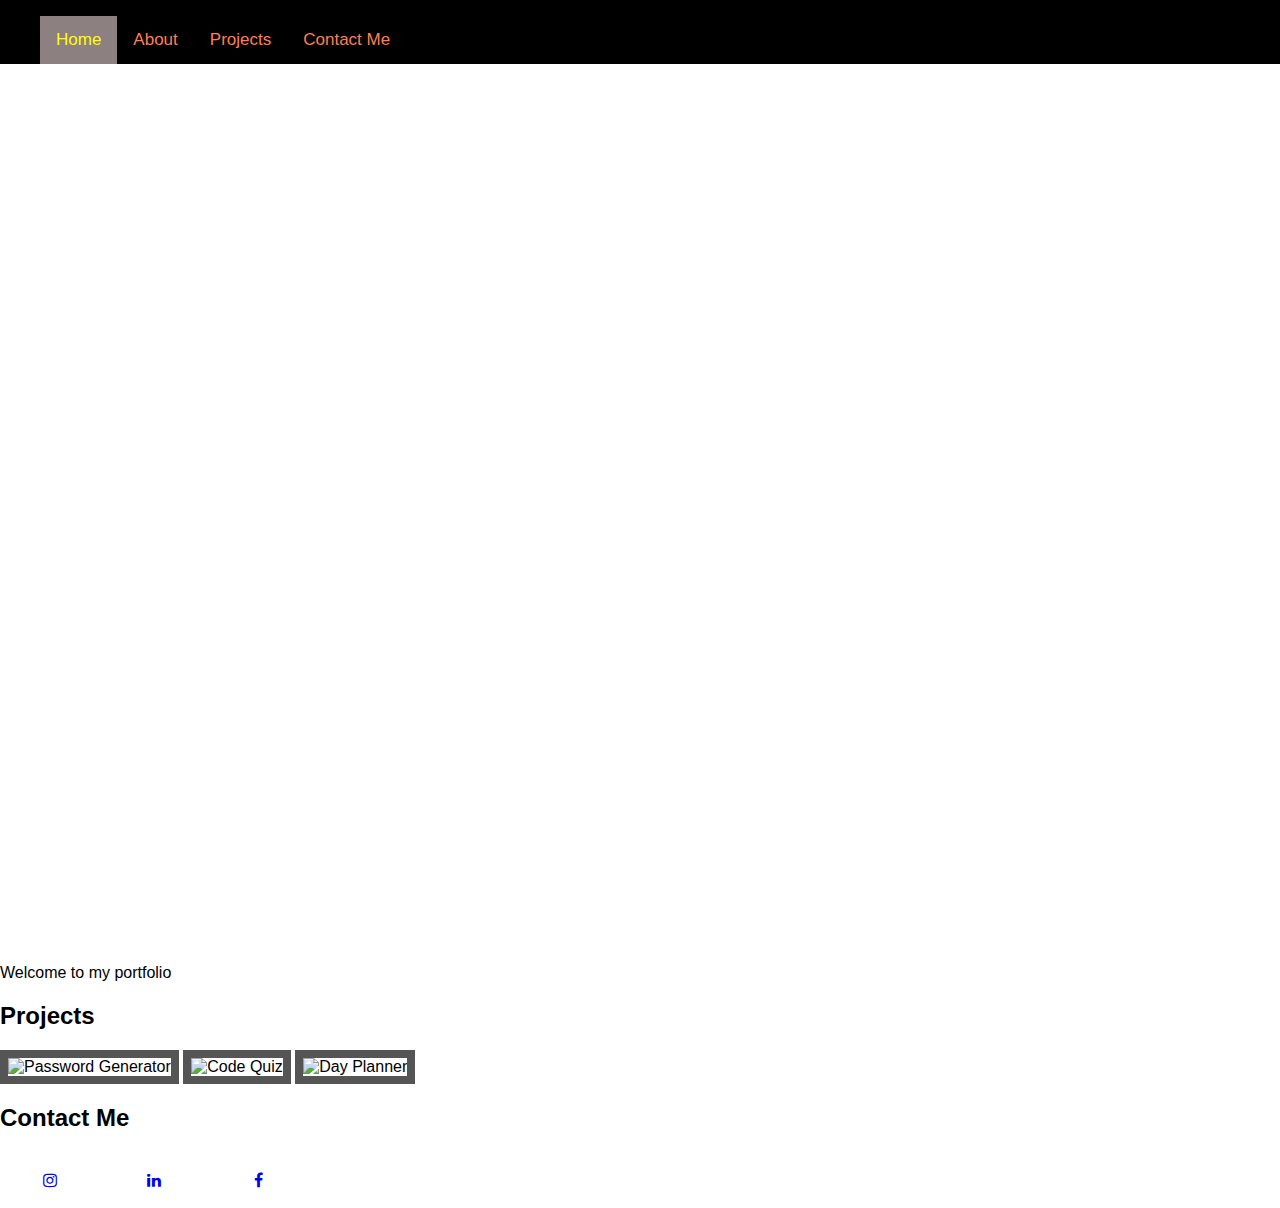
==== index.html @ 5fe95efd "update" ====
<!doctype html>
    <html lang="en">
        <head>
            <meta charset="utf-8">

            <title>Kyle Nance</title>
            <meta name="description" content="The portfolio of Kyle Nance">
            <meta name="author" content="sitePoint">

            <link rel="stylesheet" href="assets/portfolio.css">
        </head>
        <!link href="https://cdn.jsdelivr.net/npm/bootstrap@5.0.0-beta2/dist/css/bootstrap.min.css" rel="stylesheet" integrity="sha384-BmbxuPwQa2lc/FVzBcNJ7UAyJxM6wuqIj61tLrc4wSX0szH/Ev+nYRRuWlolflfl" crossorigin="anonymous">
        

        <div class="navbar">
            <ul>
                <a class="active" href="index.html">Home</a>
                <a href="about.html">About</a>
                <a href="#Projects">Projects</a>
                <a href="#Contact Me">Contact Me</a>
            </ul>
        </div>
        
        <body>
            
            <div class="bg-imageimg1"></div>
            <div class="bg-image img2"></div>
            <div class="bg-image img3"></div>
            
            
            <div class="bg-text">Welcome to my portfolio</div>
             
                <h2 id="Projects" alt="coming soon">Projects</h2>
                    <img src=images/KMN_0440.jpg alt="Password Generator" width="400" height="250">
                    <img src=images/KMN_0778.jpg alt="Code Quiz" width="400" height="250">
                    <img src=images/KMN_0411.jpg alt="Day Planner" width="400" height="250">

                <h2 id="Contact Me">Contact Me</h2>
            

            
            
        </body>
        
        <footer>
            <link rel="stylesheet" href="https://cdnjs.cloudflare.com/ajax/libs/font-awesome/4.7.0/css/font-awesome.min.css">
            <a href="#" class="fa fa-instagram"></a>
            <a href="#" class="fa fa-linkedin"></a>
            <a href="#" class="fa fa-facebook"></a>
        </footer>

    </html>
---- assets/portfolio.css ----
body, html {
    height: 100%;
    margin: 0;
    font-family: Arial, Helvetica, sans-serif;
  }
  
  * {
    box-sizing: border-box;
  }
  
  .bg-image {
    height: 50%;
    background-position: center;
    background-repeat: no-repeat;
    background-size: cover;
  }
  

 
div.aboutMe{
    background-color:rgb(255, 204, 127)
}



img{
   border: 8px solid #555;
   
}

p{
    background-color: black;
    color: white;
    
}

/*social media icons*/
.fa {
    padding: 20px;
    font-size: 100px;
    width:100px;
    text-align: center;
    text-decoration: none;
    border-radius: 50%;
  }

.navbar{
  background-color: black;
  overflow: hidden;
}

.navbar a{
  float: left;
  color:coral;
  text-align: center;
  padding: 14px 16px;
  text-decoration: none;
  font-size: 17px;
}

.navbar a:hover{
  background-color: darkblue;
  color: orange;
}

.navbar a.active{
  background-color: rgba(156, 143, 143, 0.897);
  color: yellow;
}
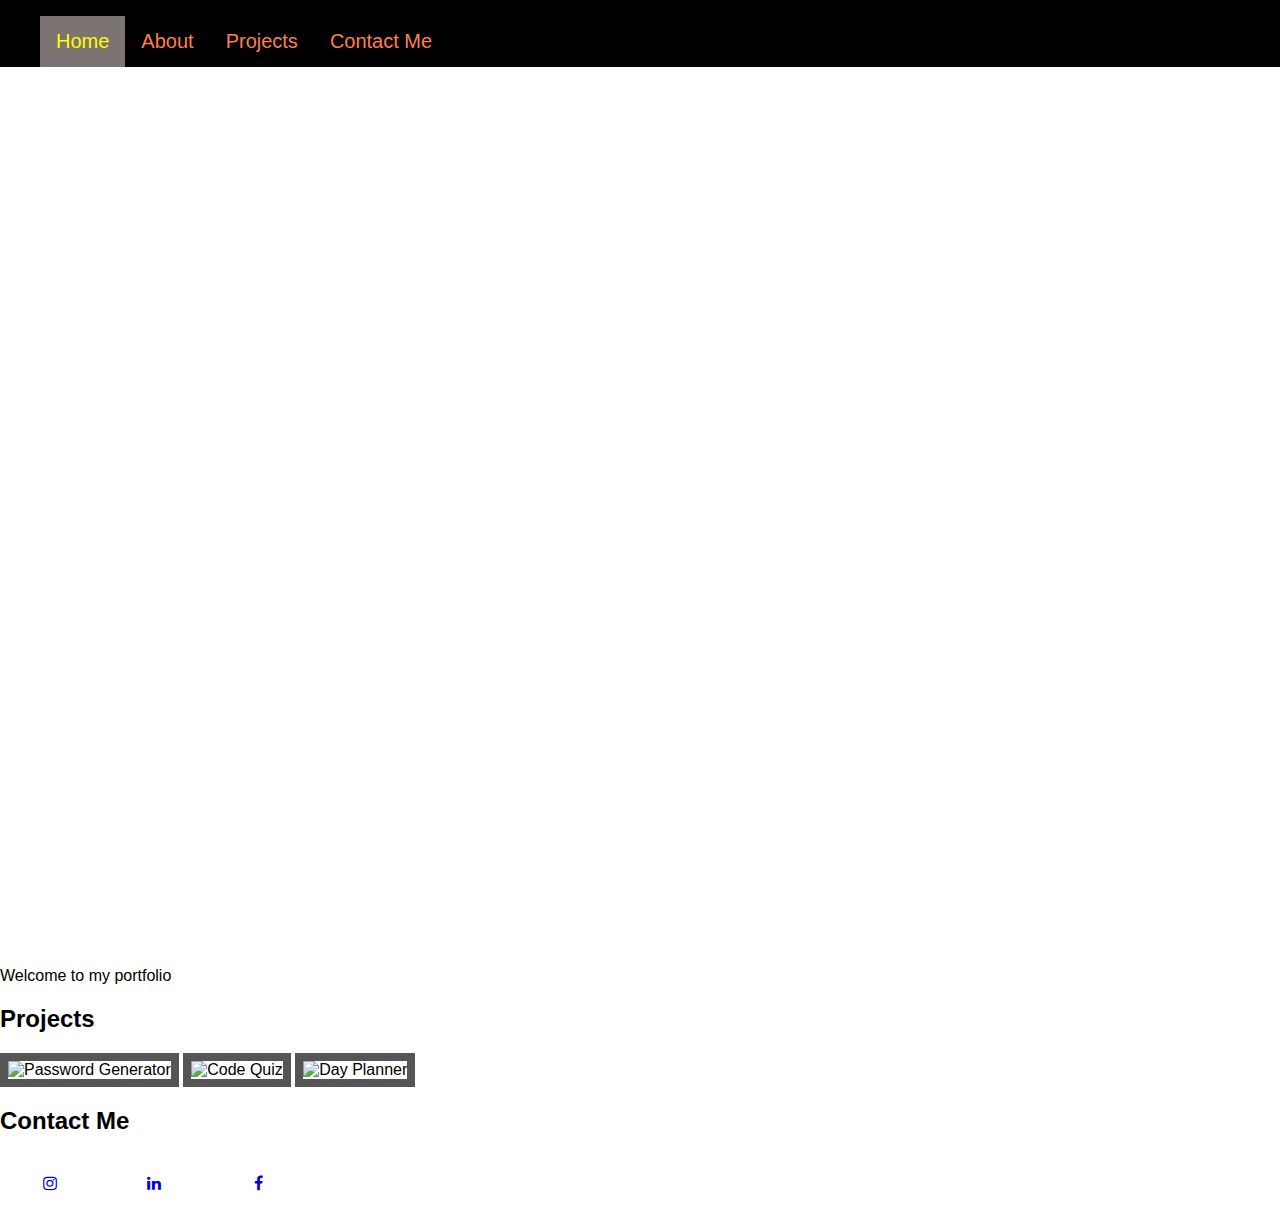
==== commit 335e3631: "created indivdual pages for links" ====
--- a/index.html
+++ b/index.html
@@ -16,8 +16,8 @@
             <ul>
                 <a class="active" href="index.html">Home</a>
                 <a href="about.html">About</a>
-                <a href="#Projects">Projects</a>
-                <a href="#Contact Me">Contact Me</a>
+                <a href="projects.html">Projects</a>
+                <a href="contactme.html">Contact Me</a>
             </ul>
         </div>
         
--- a/assets/portfolio.css
+++ b/assets/portfolio.css
@@ -2,6 +2,8 @@
     height: 100%;
     margin: 0;
     font-family: Arial, Helvetica, sans-serif;
+    background-image: image(\Users\nance\Desktop\coding\Profesional-Portfolio\Images\KMN_0807.JPG);
+    
   }
   
   * {
@@ -17,7 +19,7 @@
   
 
  
-div.aboutMe{
+.aboutMe{
     background-color:rgb(255, 204, 127)
 }
 
@@ -25,6 +27,7 @@
 
 img{
    border: 8px solid #555;
+   position: center;
    
 }
 
@@ -55,18 +58,51 @@
   text-align: center;
   padding: 14px 16px;
   text-decoration: none;
-  font-size: 17px;
+  font-size: 20px;
 }
 
 .navbar a:hover{
-  background-color: darkblue;
+  background-color: rgb(5, 6, 12);
   color: orange;
 }
 
 .navbar a.active{
-  background-color: rgba(156, 143, 143, 0.897);
+  background-color: rgba(129, 119, 119, 0.966);
   color: yellow;
 }
 
-  
-  +.aboutimg{
+  justify-content: flex-start;
+}
+/*contact me */
+input[type=text], select, textarea {
+  width: 100px;
+  padding: 12px;
+  border: 1px solid rgb(235, 13, 13);
+  border-radius: 10px;
+  box-sizing: border-box;
+  margin-top: 12px;
+  margin-bottom: 12px;
+  resize: vertical; 
+}
+
+input[type=submit] {
+  background-color:rgb(5, 6, 12);
+  color: white;
+  padding: 12px 30px;
+  border: none;
+  border-radius: 4px;
+  cursor: pointer;
+}
+
+input[type=submit]:hover {
+  background-color: rgb(243, 221, 23);
+}
+
+.container {
+  border-radius: 30px;
+  background-color: slategrey;
+  padding: 40px;
+}
+
+
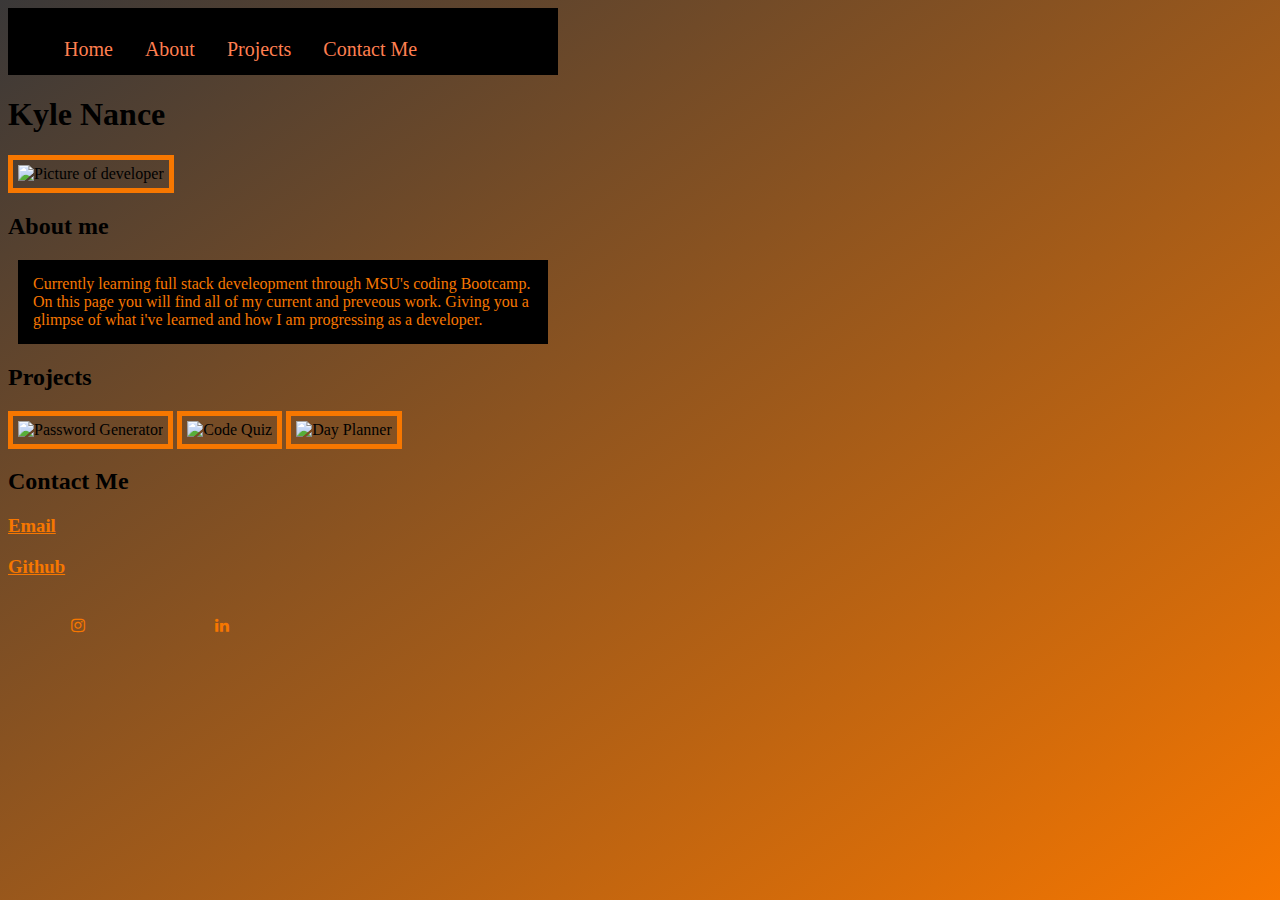
==== commit 314de320: "cleaned up some lines and organized folders" ====
--- a/index.html
+++ b/index.html
@@ -14,39 +14,45 @@
 
         <div class="navbar">
             <ul>
-                <a class="active" href="index.html">Home</a>
-                <a href="about.html">About</a>
-                <a href="projects.html">Projects</a>
-                <a href="contactme.html">Contact Me</a>
+                <a href="index.html">Home</a>
+                <a href="#about_me">About</a>
+                <a href="#projects">Projects</a>
+                <a href="#contact_me">Contact Me</a>
             </ul>
         </div>
         
         <body>
-            
-            <div class="bg-imageimg1"></div>
-            <div class="bg-image img2"></div>
-            <div class="bg-image img3"></div>
-            
-            
-            <div class="bg-text">Welcome to my portfolio</div>
+            <div class="KyleNance">
+                <h1>Kyle Nance</h1>
+                <div class="aboutImg">
+                    <img src=assets/Images/me.jpg alt="Picture of developer" width ="300" height ="250">
+                </div>
+            </div> 
+            <div class="About Me">
+                <h2 id="about_me">About me</h2>
+                
+                <p>Currently learning full stack develeopment through MSU's coding Bootcamp. On this page you will find all of
+                    my current and preveous work. Giving you a glimpse of what i've learned and how I am progressing as a developer.
+                </p>
+            </div>
              
-                <h2 id="Projects" alt="coming soon">Projects</h2>
-                    <img src=images/KMN_0440.jpg alt="Password Generator" width="400" height="250">
-                    <img src=images/KMN_0778.jpg alt="Code Quiz" width="400" height="250">
-                    <img src=images/KMN_0411.jpg alt="Day Planner" width="400" height="250">
-
-                <h2 id="Contact Me">Contact Me</h2>
-            
-
-            
-            
+            <h2 id="projects">Projects</h2>
+                <div class="projects section">
+                    <img src=assets/images/KMN_0440.jpg alt="Password Generator">
+                    <img src=assets/images/KMN_0778.jpg alt="Code Quiz">
+                    <img src=assets/Images/KMN_0411.jpg alt="Day Planner">
+                </div>
+            <div class="contact">
+                <h2 id="contact_me">Contact Me</h2>
+                <h3><a href = "iamknance1520@gmail.com" class= "contactI">Email</a></h3>
+                <h3><a href = "https://github.com/Silent0ne" class= "contactI">Github</a></h3>
+            </div>  
         </body>
         
         <footer>
             <link rel="stylesheet" href="https://cdnjs.cloudflare.com/ajax/libs/font-awesome/4.7.0/css/font-awesome.min.css">
             <a href="#" class="fa fa-instagram"></a>
-            <a href="#" class="fa fa-linkedin"></a>
-            <a href="#" class="fa fa-facebook"></a>
+            <a href="https://www.linkedin.com/in/kyle-nance-2a0978162/" class="fa fa-linkedin"></a>
         </footer>
 
     </html>
--- a/assets/portfolio.css
+++ b/assets/portfolio.css
@@ -1,40 +1,36 @@
-body, html {
-    height: 100%;
-    margin: 0;
-    font-family: Arial, Helvetica, sans-serif;
-    background-image: image(\Users\nance\Desktop\coding\Profesional-Portfolio\Images\KMN_0807.JPG);
-    
-  }
+html {
+  height: 100%;
+  scroll-behavior: smooth;
+  background-image: linear-gradient(to bottom right, rgb(58, 56, 56), rgb(247, 119, 0));
+  display: flex;
+  flex-wrap: wrap;
   
-  * {
-    box-sizing: border-box;
-  }
-  
-  .bg-image {
-    height: 50%;
-    background-position: center;
-    background-repeat: no-repeat;
-    background-size: cover;
-  }
-  
-
- 
-.aboutMe{
-    background-color:rgb(255, 204, 127)
 }
 
+img{
+  width: 400px;
+  height: 250px;
+  border: 5px solid;
+   border-color: rgb(247, 119, 0);
+   position: flex;
+   padding: 5px;
+   
+} 
 
-
-img{
-   border: 8px solid #555;
-   position: center;
-   
+aboutImg{
+  width: 300px;
+  height: 300px;
 }
 
 p{
-    background-color: black;
-    color: white;
-    
+  width: 500px; 
+  padding: 15px; 
+  background-color: black;
+  color:  rgb(247, 119, 0);
+  border: 20px;
+  border-color: #555;
+  margin: 10px;
+
 }
 
 /*social media icons*/
@@ -45,6 +41,7 @@
     text-align: center;
     text-decoration: none;
     border-radius: 50%;
+    color: rgb(247, 119, 0);
   }
 
 .navbar{
@@ -71,10 +68,10 @@
   color: yellow;
 }
 
-.aboutimg{
-  justify-content: flex-start;
+.contactI{
+  color: rgb(247, 119, 0);
 }
-/*contact me */
+/*contact me page */
 input[type=text], select, textarea {
   width: 100px;
   padding: 12px;
@@ -106,3 +103,4 @@
 }
 
 
+
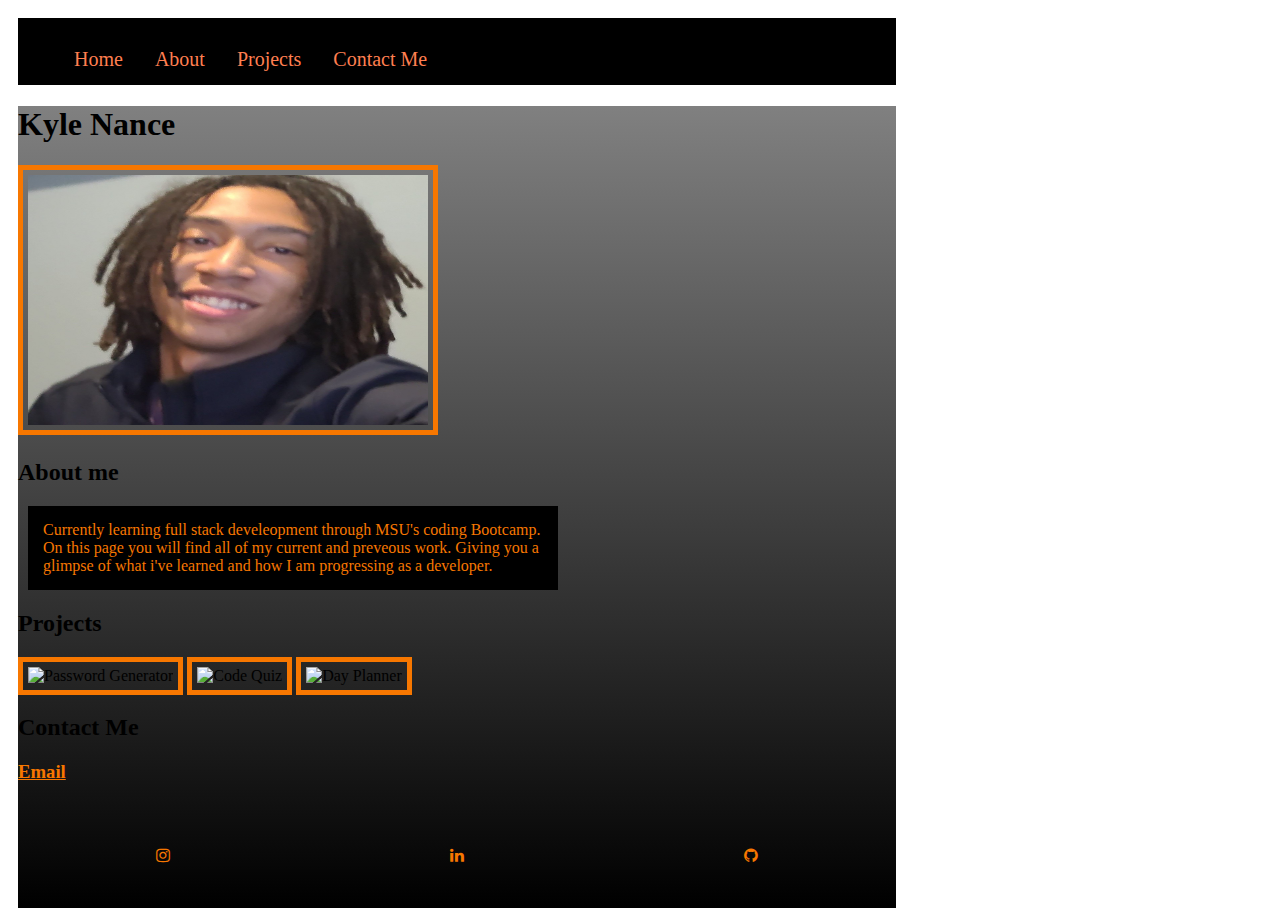
==== commit b4bbc7fb: "small fixes" ====
--- a/index.html
+++ b/index.html
@@ -2,39 +2,41 @@
     <html lang="en">
         <head>
             <meta charset="utf-8">
+            <meta name="description" content="The portfolio of Kyle Nance">
+            <meta name="viewport" content="width=device-width, initial-scale=1.0">
+
+            <link href="https://cdn.jsdelivr.net/npm/bootstrap@5.0.1/dist/css/bootstrap.min.css" rel="stylesheet" integrity="sha384-+0n0xVW2eSR5OomGNYDnhzAbDsOXxcvSN1TPprVMTNDbiYZCxYbOOl7+AMvyTG2x" crossorigin="anonymous">
+            <link rel="stylesheet" href="assets/portfolio.css">
+            <!fonts>
+            <link rel="preconnect" href="https://fonts.gstatic.com">
+            <link href="https://fonts.googleapis.com/css2?family=Roboto+Mono:ital,wght@1,100&display=swap" rel="stylesheet">
 
             <title>Kyle Nance</title>
-            <meta name="description" content="The portfolio of Kyle Nance">
-            <meta name="author" content="sitePoint">
+        </head>
 
-            <link rel="stylesheet" href="assets/portfolio.css">
-        </head>
-        <!link href="https://cdn.jsdelivr.net/npm/bootstrap@5.0.0-beta2/dist/css/bootstrap.min.css" rel="stylesheet" integrity="sha384-BmbxuPwQa2lc/FVzBcNJ7UAyJxM6wuqIj61tLrc4wSX0szH/Ev+nYRRuWlolflfl" crossorigin="anonymous">
-        
-
-        <div class="navbar">
-            <ul>
-                <a href="index.html">Home</a>
-                <a href="#about_me">About</a>
-                <a href="#projects">Projects</a>
-                <a href="#contact_me">Contact Me</a>
-            </ul>
-        </div>
-        
         <body>
-            <div class="KyleNance">
-                <h1>Kyle Nance</h1>
-                <div class="aboutImg">
-                    <img src=assets/Images/me.jpg alt="Picture of developer" width ="300" height ="250">
+            <div class="navbar">
+                <ul>
+                    <a href="index.html">Home</a>
+                    <a href="#about_me">About</a>
+                    <a href="#projects">Projects</a>
+                    <a href="#contact_me">Contact Me</a>
+                </ul>
+            </div>
+            <div class="background">
+                <div class="KyleNance">
+                    <h1>Kyle Nance</h1>
+                    <div class="aboutImg">
+                        <img src=assets/Images/me.jpg alt="Picture of developer" width ="300" height ="250">
+                    </div>
+                </div> 
+                <div class="About Me">
+                    <h2 id="about_me">About me</h2>
+                    
+                    <p>Currently learning full stack develeopment through MSU's coding Bootcamp. On this page you will find all of
+                        my current and preveous work. Giving you a glimpse of what i've learned and how I am progressing as a developer.
+                    </p>
                 </div>
-            </div> 
-            <div class="About Me">
-                <h2 id="about_me">About me</h2>
-                
-                <p>Currently learning full stack develeopment through MSU's coding Bootcamp. On this page you will find all of
-                    my current and preveous work. Giving you a glimpse of what i've learned and how I am progressing as a developer.
-                </p>
-            </div>
              
             <h2 id="projects">Projects</h2>
                 <div class="projects section">
@@ -45,14 +47,14 @@
             <div class="contact">
                 <h2 id="contact_me">Contact Me</h2>
                 <h3><a href = "iamknance1520@gmail.com" class= "contactI">Email</a></h3>
-                <h3><a href = "https://github.com/Silent0ne" class= "contactI">Github</a></h3>
             </div>  
-        </body>
         
         <footer>
             <link rel="stylesheet" href="https://cdnjs.cloudflare.com/ajax/libs/font-awesome/4.7.0/css/font-awesome.min.css">
             <a href="#" class="fa fa-instagram"></a>
             <a href="https://www.linkedin.com/in/kyle-nance-2a0978162/" class="fa fa-linkedin"></a>
+            <a href="https://github.com/Silent0ne" class="fa fa-github"></a>
         </footer>
-
+        </div>
+    </body>
     </html>
--- a/assets/portfolio.css
+++ b/assets/portfolio.css
@@ -1,19 +1,23 @@
 html {
   height: 100%;
   scroll-behavior: smooth;
-  background-image: linear-gradient(to bottom right, rgb(58, 56, 56), rgb(247, 119, 0));
   display: flex;
   flex-wrap: wrap;
+  margin: 10px;
   
+}
+
+.background{
+  background-image: linear-gradient(gray, black);
 }
 
 img{
   width: 400px;
   height: 250px;
   border: 5px solid;
-   border-color: rgb(247, 119, 0);
-   position: flex;
-   padding: 5px;
+  border-color: rgb(247, 119, 0);
+  position: flex;
+  padding: 5px;
    
 } 
 
@@ -35,12 +39,12 @@
 
 /*social media icons*/
 .fa {
-    padding: 20px;
+    padding: 45px;
     font-size: 100px;
-    width:100px;
+    width: 200px;
     text-align: center;
     text-decoration: none;
-    border-radius: 50%;
+    border-radius: 30%;
     color: rgb(247, 119, 0);
   }
 
@@ -102,5 +106,8 @@
   padding: 40px;
 }
 
-
-
+@media screen and (max-width: 800px) {
+  .left, .main, .right{
+    width: 100%;
+  }
+}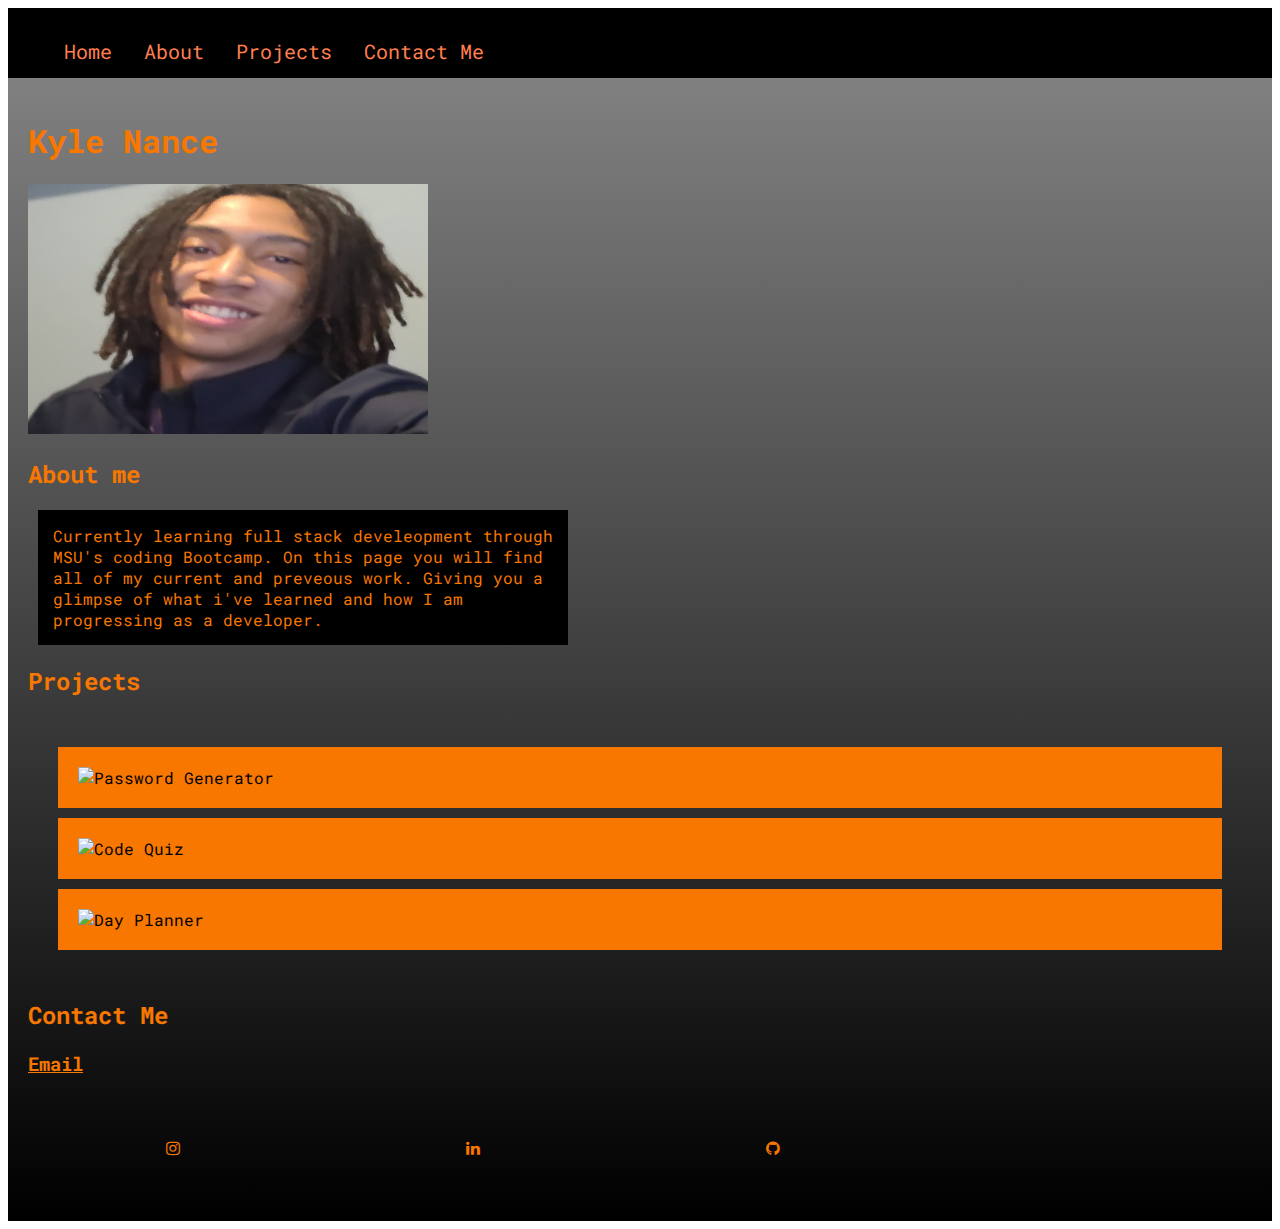
==== commit eb9be114: "fixed part of placeholder images" ====
--- a/index.html
+++ b/index.html
@@ -7,6 +7,7 @@
 
             <link href="https://cdn.jsdelivr.net/npm/bootstrap@5.0.1/dist/css/bootstrap.min.css" rel="stylesheet" integrity="sha384-+0n0xVW2eSR5OomGNYDnhzAbDsOXxcvSN1TPprVMTNDbiYZCxYbOOl7+AMvyTG2x" crossorigin="anonymous">
             <link rel="stylesheet" href="assets/portfolio.css">
+            
             <!fonts>
             <link rel="preconnect" href="https://fonts.gstatic.com">
             <link href="https://fonts.googleapis.com/css2?family=Roboto+Mono:ital,wght@1,100&display=swap" rel="stylesheet">
@@ -39,10 +40,16 @@
                 </div>
              
             <h2 id="projects">Projects</h2>
-                <div class="projects section">
-                    <img src=assets/images/KMN_0440.jpg alt="Password Generator">
-                    <img src=assets/images/KMN_0778.jpg alt="Code Quiz">
-                    <img src=assets/Images/KMN_0411.jpg alt="Day Planner">
+                <div class="projects-section">
+                    <div class="projects-container">
+                        <img src= assets/Images/KMN_0440.jpg alt="Password Generator">
+                    </div>
+                    <div class= "projects-container">
+                        <img src=assets/Images/KMN_0778.jpg alt="Code Quiz">
+                    </div>
+                    <div class= "projects-container">
+                        <img src=assets/Images/KMN_0411.jpg alt="Day Planner">
+                    </div>
                 </div>
             <div class="contact">
                 <h2 id="contact_me">Contact Me</h2>
--- a/assets/portfolio.css
+++ b/assets/portfolio.css
@@ -1,24 +1,38 @@
 html {
-  height: 100%;
   scroll-behavior: smooth;
-  display: flex;
-  flex-wrap: wrap;
-  margin: 10px;
-  
 }
 
+body{
+  font-family: "roboto mono";
+}
+h1,h2{
+  color: rgb(247, 119, 0);
+}
 .background{
   background-image: linear-gradient(gray, black);
+  padding: 20px;
+}
+
+.projects-section {
+  border-color: white;
+  padding: 20px;
+}
+.projects-container {
+  background-color: rgb(247, 119, 0);
+  border:darkblue;
+  position: relative;
+  align-content: center;
+  padding: 20px;
+  margin: 10px;
 }
 
 img{
   width: 400px;
   height: 250px;
-  border: 5px solid;
+  /* border: 5px solid;
   border-color: rgb(247, 119, 0);
   position: flex;
-  padding: 5px;
-   
+  padding: 5px; */
 } 
 
 aboutImg{
@@ -106,8 +120,9 @@
   padding: 40px;
 }
 
-@media screen and (max-width: 800px) {
+@media screen and (max-width: 1000px) {
   .left, .main, .right{
     width: 100%;
+    height: 100%;
   }
 }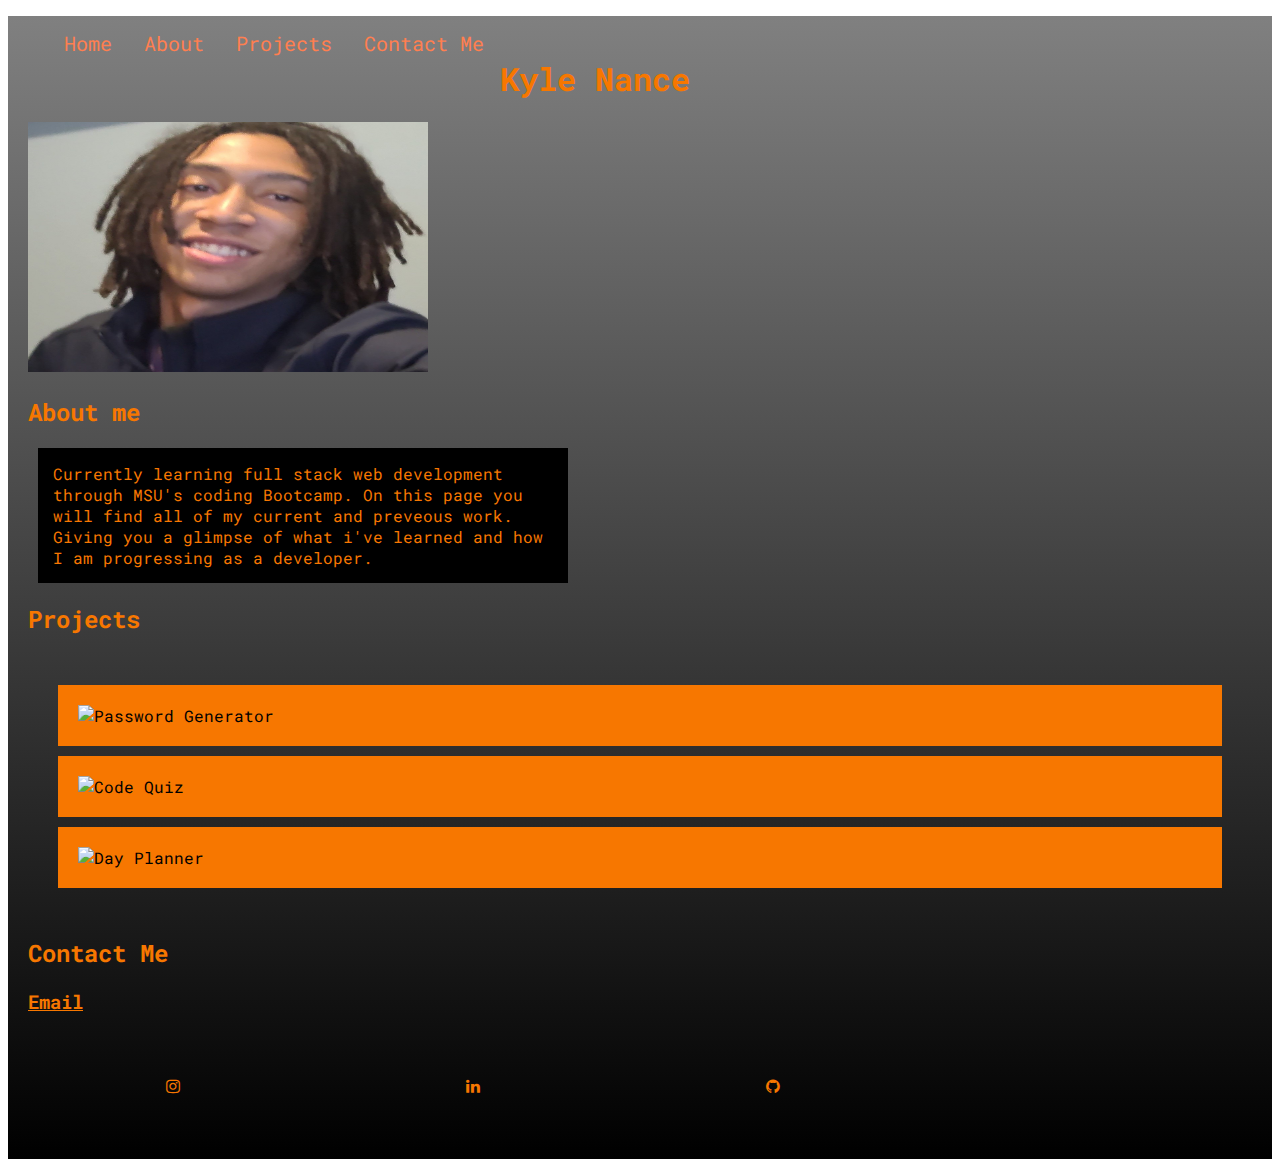
==== commit a3f80c67: "took out fixed navbar" ====
--- a/index.html
+++ b/index.html
@@ -34,7 +34,7 @@
                 <div class="About Me">
                     <h2 id="about_me">About me</h2>
                     
-                    <p>Currently learning full stack develeopment through MSU's coding Bootcamp. On this page you will find all of
+                    <p>Currently learning full stack web development through MSU's coding Bootcamp. On this page you will find all of
                         my current and preveous work. Giving you a glimpse of what i've learned and how I am progressing as a developer.
                     </p>
                 </div>
--- a/assets/portfolio.css
+++ b/assets/portfolio.css
@@ -64,8 +64,9 @@
 
 .navbar{
   background-color: black;
-  overflow: hidden;
+  
 }
+
 
 .navbar a{
   float: left;
@@ -78,7 +79,7 @@
 
 .navbar a:hover{
   background-color: rgb(5, 6, 12);
-  color: orange;
+  color: rgb(157, 157, 161);
 }
 
 .navbar a.active{
